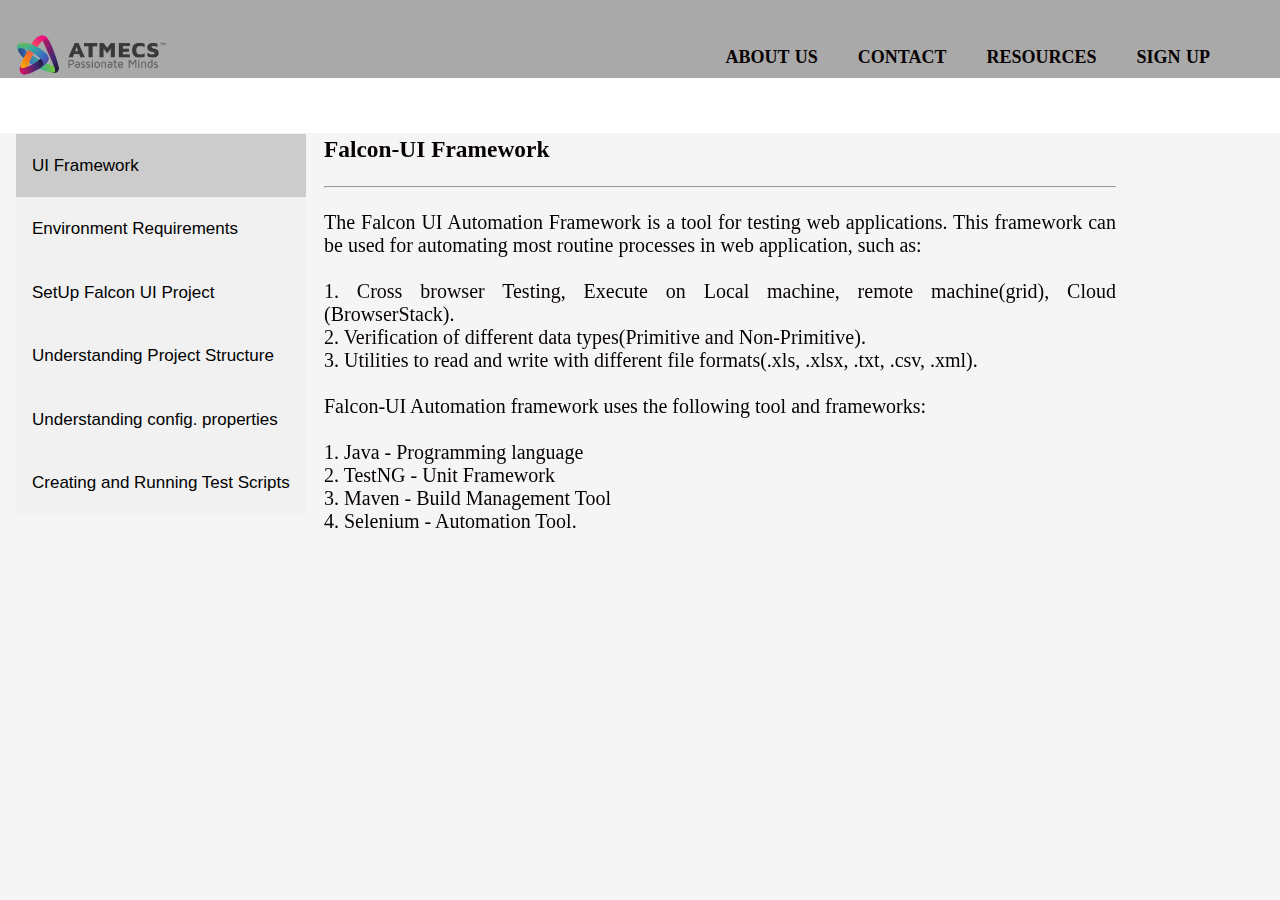
==== index.html @ 17f5da47 "Falcon" ====
<!DOCTYPE html>
<html>

<head>
    <meta name="viewport" content="width=device-width, initial-scale=1">
    <link rel="stylesheet" type="text/css" href="vendors/css/normalize.css">
    <link rel="stylesheet" type="text/css" href="vendors/css/Grid.css">
    <link rel="stylesheet" type="text/css" href="resources/css/style.css">
    <link rel="icon" type="image/x icon" href="resources/images/atmecs.jpg">
    <!-- <link rel="stylesheet" type="text/css" href="resources/css/dropdown.css">-->
    <link rel="stylesheet" href="https://cdnjs.cloudflare.com/ajax/libs/font-awesome/4.7.0/css/font-awesome.min.css">


</head>

<body>

    <header>
        <div class="header" id="myHeader">
            <nav class="logo">
                <img src="resources/images/cropped-logo2.png" alt="ATMECS">
                <div class="row" >
                    <ul class="main-nav">
                        <li class="bold"><a href="#"><b>About Us</b></a></li>
                        <li class="bold"><a href="#"><b>Contact</b></a></li>
                        <li class="bold"><a href="#"><b>Resources</b></a></li>
                        <li class="bold"><a href="#"><b>Sign Up</b></a></li>

                </div>
                </ul>
        </div>

        </nav>
        </div>
        &nbsp;
        <div class="content">
            <div class="tab">

                <button class="tablinks" onclick="openTab(event, 'framework')" id="defaultOpen">
                    UI Framework</button>
                <button class="tablinks" onclick="openTab(event, 'requirement')">Environment Requirements</button>
                <button class="tablinks" onclick="openTab(event, 'setup')">SetUp Falcon UI Project</button>
                <button class="tablinks" onclick="openTab(event, 'project')">Understanding Project Structure</button>
                <button class="tablinks" onclick="openTab(event, 'configproperty')">Understanding config.
                    properties</button>
                <button class="tablinks" onclick="openTab(event, 'script')">Creating and Running Test Scripts</button>
            </div>

            <div id="framework" class="tabcontent">
                <h3>Falcon-UI Framework</h3>&nbsp;
                <hr>&nbsp;&nbsp;
                <link href="resources/content/falconui.html" rel="import"/>

                

                <p class="bold">

                The Falcon UI Automation Framework is a tool for testing web applications.
                This framework can be used for automating most routine processes in web application, such as:<br><br>

                1. Cross browser Testing, Execute on Local machine, remote machine(grid), Cloud (BrowserStack).<br>
                2. Verification of different data types(Primitive and Non-Primitive).<br>
                3. Utilities to read and write with different file formats(.xls, .xlsx, .txt, .csv, .xml).<br><br>
                Falcon-UI Automation framework uses the following tool and frameworks:<br><br>

                1. Java - Programming language<br>
                2. TestNG - Unit Framework<br>
                3. Maven - Build Management Tool<br>
                4. Selenium - Automation Tool.
            </p>
            </div>

            <div id="requirement" class="tabcontent">
                <h3>Environment Requirements:</h3>&nbsp;
                <hr>&nbsp;&nbsp;
                <p class="bold">

                    <b>a)Configure Java and Maven</b><br><br>
                    Follow the steps mentioned in the below link:<br>
                    <a
                        href="https://www.mkyong.com/maven/how-to-install-maven-in-windows/">install-maven-in-windows</a><br><br>

                    <b>b) Eclipse IDE</b><br><br>
                    Follow the steps mentioned in the below link:<br>
                    <a
                        href="http://www.automationtestinghub.com/eclipse-ide-download-and-install/">eclipse-ide-download-and-install</a><br><br>

                    <b>C)TestNG</b><br><br>
                    Follow the steps mentioned in the below link:<br>
                    <a
                        href="http://toolsqa.com/selenium-webdriver/install-testng/">selenium-webdriver/install-testng</a><br><br>
                </p>
            </div>

            <div id="setup" class="tabcontent">
                <h3>Setup Falcon UI Project</h3>&nbsp;
                <hr>&nbsp;&nbsp;
                <p class="bold">

                    <b>Following are the steps to start Falcon-UI project for first time:</b><br><br>
                    Open Eclipse.<br>
                    Click on File menu and select New from given list then click on Maven Project.<br><br>
                    <img src="resources/images/Picture1.png"><br><br>

                    Click Next under Maven Project.<br><br>
                    <div class="center">
                        <div class="pagination">
                            <a class="active" href="documentation.html">Previous</a>
                            <a  href="#">Next</a>
                        </div>
                    </div><br><br>
                    <img src="resources/images/Picture2.png"><br><br>
                    Click Configure.<br><br>
                    <img src="resources/images/Picture3.png"><br><br>
                    Click on Add Remote Catalog.<br><br>
                    <img src="resources/images/Picture4.png"><br><br>
                    Enter below details under <b>Remote Archetype Catalog</b> window and click Ok.<br>
                    <b>A)Catalog File :</b><br>
                    http://10.10.10.150:8081/nexus/service/local/repositories/falcon/content/archetype-catalog.xml
                    <b>B)Description :</b><br> It can be any name to identify the Catalog say Falcon-Catalog.<br><br>
                    <img src="resources/images/Picture5.png"><br><br>
                    After Adding Remote Catalog It will show as <b>Remote: NameWhichYouGave</b> on Archetypes
                    Window<br>
                    Then click <b>Apply and Close</b> to save changes(after saving changes it will show all archetypes
                    of
                    falcon).<br><br>
                    <img src="resources/images/Picture6.png"><br><br>
                    <b>UnCheck</b> the option called <b>“Show the last version of Archetype only ”</b>(it will show you
                    all
                    old and new archetypes of falcon).<br><br>
                    <img src="resources/images/Picture7.png"><br><br>
                    Select <b>Falcon-UI Archetype</b> (with any version whatever we want eg . 0.1.0, 0.2.0 etc )as
                    Archetype ID
                    and then Click <b>Next.</b><br><br>
                    <img src="resources/images/Picture8.png"><br><br>
                    Enter <b>Group Id</b> and <b>Artifact Id,</b> <b>package</b> and Click <b>Finish.</b><br><br>
                    <img src="resources/images/Picture9.png"><br><br>
                    Once project gets created You will found <b>project structure</b> as following<br><br>
                    <img src="resources/images/Picture10.png"><br><br>



                </p>
            </div>
            <div id="project" class="tabcontent">
                <h3>Understanding Project Structure:</h3>&nbsp;
                <hr>&nbsp;&nbsp;
                <p class="bold"><b>In this, we will try to explore the project folder structure.</b><br><br>

                    1.src/main/java - Application/Library sources<br>
                    2.src/main/resources - Application/Library resources<br>
                    3.lib - Browser Executables<br>
                    4.pom.xml<br>
                    5.testng.xml<br><br>

                    <b>1.src/main/java - Application/Library sources:</b><br><br>
                    a)This source folder contains packages like runner, testsuite and testscript.<br>
                    b)The main package name follows as <b>${Group Id}.${Artifact Id}.</b><br>
                    c)Earlier, we have created <b>Artifact Id</b> as <b>'falconUI'</b> and <b>Group Id</b> as
                    <b>'com.qa.automation'.</b><br>
                    d)So Now, the package name will be <b>com.qa.automation.falconUI.</b><br>

                    e)For any application, if you want to add source code folder like utils, helper etc., you can very
                    well
                    create
                    <b>'utils/helper' folder under 'src/main/java/${packageName}' and keep all your domain
                        utils/helper</b>
                    under
                    it.<br><br>

                    &nbsp;<b> 1.1.${packageName}/runner/</b><br><br>
                    This folder contains <b>‘TestNGRunner.java’</b> file which has the purpose to set up <b>listeners,
                        suites to run</b>
                    to <b>testng.xml</b> and <b>upload TestNG results</b> (if configured, we will discuss this more
                    detailed
                    in <a href="Understanding
                config.properties">Understanding config.properties</a>).<br><br>
                    <u><b>NOTE: Just keep this file as it is unless you don’t have any specific
                            requirements.</b></u><br><br>
                    &nbsp;<b>1.2.${packageName}/testscript/</b><br>
                    This folder contains your actual test scripts to your application.<br><br>
                    &nbsp;<b>1.3.${packageName}/testsuite/</b><br>
                    This folder contains Base Test Suite file for your test scripts.<br><br>
                    <b>2.src/man/resources – Application/Library resources</b><br>
                    This resources folder contains domain specific resources and test data files.<br><br>
                    &nbsp;<b>2.1.suitefile/</b><br>This folder contains your application specific test suite files
                    where
                    you will mention test classes or packages.<br>
                    Multiple suite files can be added to src/main/resources/suitefile/ directory.<br>
                    Path of the suite files should be added in testng.xml.<br><br>
                    <img src="resources/images/Picture11.png" height="500" width="500"><br><br>
                    &nbsp;<b>2.2.config.properties</b><br>
                    This is the main entry for this project and its purpose is to set up the test environment, browser
                    details and other configurations like bug creation, capturing screenshot and uploading testNG
                    results.
                    We will discuss this file detailed in <a href="Understanding config.properties">Understanding
                        config.properties</a><br><br>
                    <img src="resources/images/Picture12.png" height="500" width="500"><br><br>
                    &nbsp;<b>2.3.jira.properties</b><br>
                    This is the file where we mention jira credentials for creation of a bug if there is any error or
                    failure.<br><br>
                    <img src="resources/images/Picture13.png" height="500" width="500"><br><br>
                    <b>3.lib/</b><br>
                    This is the folder which contains all the driver executable like
                    <b>chromedriver.exe,IEDriverServer.exe</b>
                    etc. This two drivers is provided by default. You can replace it with updated drivers and you can
                    add
                    gecko driver and MicrosoftEdge driver to lib folder.<br><br>
                    <img src="resources/images/Picture14.png"><br><br>
                    <b>4.pom.xml</b><br>
                    This is the main file where the Maven project info is stored and configured to run the test scripts,
                    manage all the falcon and other dependencies.<br><br>
                    <img src="resources/images/Picture15.png" height="500" width="500"><br><br>
                    <b>Note :</b> If you select archetype of version 0.2.0 then you need to do changes in pom.xml
                    file.You
                    need to change following tabs with given values.<br>
                    1.<falcon.ui.version><b>0.2.0</b></falcon.ui.version><br>
                    2.<release.repo.url>http://10.10.10.150:8081/nexus/content/repositories/falcon</release.repo.url>
                    <br>
                    Updated pom.xml will look like following:<br><br>
                    <img src="resources/images/Picture16.png" height="500" width="500"><br><br>
                    <b>5.testng.xml</b><br>
                    This is the master *.xml file where you will mention all the suite files as below:<br><br>
                    <img src="resources/images/Picture17.png" height="500" width="500"><br><br>
                </p>
            </div>
            <div id="configproperty" class="tabcontent">
                <h3>Understanding config. properties:</h3>&nbsp;
                <hr>&nbsp;&nbsp;
                <p class="bold">

                    This is the main file which set up the complete test project. Here we will discuss all the main
                    configurations one by one.<br><br>

                    <b>1.SuiteFileName</b> – This is the property where we store the master *.xml file.
                    In our case, it is testng.xml<br><br>

                    <b>2.Testreport.uploadurl</b>– This is the property where we store the report dashboard report
                    upload
                    URL. In
                    our case, it is <a
                        href="http://10.10.10.150:8083/testreport/upload">http://10.10.10.150:8083/testreport/upload</a><br><br>

                    <b>3.Onfailureimage.uploadurl</b> - This is the property where we store the report dashboard image
                    upload URL.
                    In our case, it is
                    <a href="http://10.10.10.150:8084/image/upload">http://10.10.10.150:8084/image/upload</a><br><br>

                    <b>4.Instances</b> – This is the property where we store the number of parallel instances to run. It
                    will
                    create numbers of threads to execute script parallel.<br><br>

                    <b>5.ClientName</b> – This is the property where we store the Client Name to identify the Report
                    Dashboard.<br><br>

                    <b>6.ModuleName</b> – This is the property where we store the list of suite files, comma separated,
                    to
                    execute.
                    Module name is the name of the suite file which are present in src/main/resources/suitefile/ without
                    extension. To add multiple modules(suites) provide multiple ModuleName values separated by comma
                    (,)<br><br>
                    For Example:<br><br>
                    ModuleName=sample1,sample2,sampe3<br><br>

                    <b>7.BrowserCaps</b> – This is the property where we store the test browser details according to
                    instances.<br><br>
                    <b>Note:</b> To add multiple browsers provide multiple BrowserCaps value separated by comma
                    (,).<br><br>
                    Supported OS: Win, Mac, Linux<br>
                    Supported Browsers: firefox (version<=46), chrome, ie, safari <br><br>For
                        Example:<br><br><b>WIN_7_chrome_66 (if instances
                            as 1)</b><br> <b>WIN_7_chrome_66, WIN_7_firefox_61 (if instances
                            as2)</b><br><br><b>8.Environment</b> – This is the property
                        where we store test environment details like<br> a.local (for local machine run),<br> b.grid
                        (for
                        Selenium
                        Grid Machine run)<br> c.browserstack (for Browser Stack run)<br><br> <b>9.GridIP</b> – This is
                        the
                        property where we
                        store grid machine details. This property will be picked only when the environment is
                        grid.<br><br>
                        <b>10.
                            automatic.bug.creation</b> – This is the property where we store a Boolean value to create a
                        bug
                        in
                        JIRA. If True, it will create a JIRA bug according to given properties in jira.properties If
                        False,
                        it won’t create any bug in JIRA even if there is an error or failure.<br><br> <b>11.
                            capture.screenshot</b>– This
                        is the property where we store a Boolean value to capture a screenshot on test failure. If True,
                        it
                        will capture a screenshot on test failure If False, it won’t capture any screenshot even if
                        there is
                        an error or failure.<br><br> <b>12. UploadResults</b>– This is the property where we store a
                        Boolean value to
                        upload the results on completion of execution. If True, it will upload the testNG results along
                        with
                        screenshot images (if capture.screenshot is true) and error messages if any. If False, it won’t
                        upload the testNG results upon completion of test execution.</p>
            </div>
            <div id="script" class="tabcontent">
                <h3>Creating and Running Test Scripts:</h3>&nbsp;
                <p>In this we will look how to create Test Scripts and execute them as per test requirement.<br><br>
                    1.Creation of Test Scripts:<br><br>
                    Create Your Test Scripts under testscript folder as shown in below.<br>
                    Create a simple class in testscript folder.<br><br>
                    <img src="resources/images/Picture18.png" height="500" width="500"><br><br>
                    2.Adding Test Scripts to Suite File:<br>
                    Create a Suite File under <b>src/main/resources/suitefile</b> and Add the Created Test Script to it
                    as
                    below:<br>
                    In sample.xml we need to add class which we want to execute.<br><br>
                    <img src="resources/images/Picture19.png" height="500" width="500"><br><br>
                    3.Adding Suite Files to testng.xml:<br>
                    Add created suite files to <b>testng.xml</b> as below:<br>
                    We can add more than one sample.xml files and this suites adds to testNG.xml file<br><br>
                    <img src="resources/images/Picture20.png" height="500" width="500"><br><br>
                    4.Setting up Test Environment in config.properties:<br>
                    Configure Test Environment under config.properties as below:<br><br>

                    Important Configurations:<br>
                    <b>a.testreport.uploadurl</b>– Report Dashboard Upload URL (if uploadResults=true)
                    <b>b.onfailureimage.uploadurl</b>– Report Dashboard Image Upload URL (if uploadResults=true &
                    capture.screenshot=true)<br><br>
                    <img src="resources/images/Picture21.png" height="500" width="500"><br><br>
                    <b>c.instances</b>– Number of Parallel Test Runs (1 for Single Run, 2 for Parallel Run)<br>
                    <b>d.ClientName</b>– Client Name to identify Reports under Report Dashboard<br>
                    <b>e.ModuleName</b>– This is the suite files separated by comma (,) without any extension. For
                    Example:
                    <b>demoSuite</b><br><br>
                    <img src="resources/images/Picture22.png" height="500" width="500"><br><br>
                    <b>f.BrowserCaps</b>– Browser and OS Details, Syntax will be
                    OSName_OSVersion_BrowserName_BrowserVersion
                    We can ‘ve multiple BrowserCaps for Parallel run when instances are more than 1.<br>
                    For Example:<br>
                    BrowserCaps=WIN_10_chrome_66 (when instances as 1).<br>
                    BrowserCaps=WIN_10_chrome_66,WIN_10_ie_11 (when instances as 2).<br><br>
                    <img src="resources/images/Picture23.png" height="500" width="500"><br><br>
                    <b>g.Environment/gridIp</b> – This will work as below:<br>
                    Local – To Run in the Local Machine.<br>
                    Grid – To Run in the Grid Machine (gridIP should be mentioned).<br>
                    Browserstack – To Run in the Cloud Machine (Browser Stack).<br><br>
                    <img src="resources/images/Picture24.png" height="500" width="500"><br><br>
                    <b>h.automatic.bug.creation</b> – To Create JIRA Issues if there is an error.<br>
                    <b>i.capture.screenshot</b> – To Capture Screenshot if there is an error.<br>
                    <b>j.uploadResults</b> – To Upload Results to Report Dashboard.<br><br>
                    <img src="resources/images/Picture25.png" height="500" width="500"><br><br>
                    <b>5.Running Test Scripts:</b><br>
                    To Run the Project, Right Click on the <b>Project</b> and Click on <b>Run as</b> and then <b>Maven
                        Test</b> as shown in
                    below:<br><br>
                    <img src="resources/images/Picture26.png" height="500" width="500">



                </p>
            </div>
            <div>
            </div>
            <script>
                function openTab(evt, tabName) {
                    var i, tabcontent, tablinks;
                    tabcontent = document.getElementsByClassName("tabcontent");
                    for (i = 0; i < tabcontent.length; i++) { tabcontent[i].style.display = "none"; }
                    tablinks = document.getElementsByClassName("tablinks"); for (i = 0; i < tablinks.length; i++) {
                        tablinks[i].className = tablinks[i].className.replace(" active", "");
                    }
                    document.getElementById(tabName).style.display = "block"; evt.currentTarget.className
                        += " active";
                } // Get the element with id="defaultOpen" and click on it
                document.getElementById("defaultOpen").click(); </script>

            <script>
                window.onscroll = function () { myFunction() };

                var header = document.getElementById("myHeader");
                var sticky = header.offsetTop;

                function myFunction() {
                    if (window.pageYOffset > sticky) {
                        header.classList.add("sticky");
                    } else {
                        header.classList.remove("sticky");
                    }
                }
            </script>
            <script>
                var extern = document.getElementsByTagName("link")[0].import;
                var absatz = extern.getElementsByTagName("p")[0];
                window.addEventListener("load", function () {
                    document.getElementsByTagName("html")[0].replaceChild(extern.getElementsByTagName("body")[0], document.getElementsByTagName("body")[0]);
                }, false);
            </script>
        </div>

</body>

</html>
---- vendors/css/Grid.css ----
/*  SECTIONS  ============================================================================= */

.section {
	clear: both;
	padding: 0px;
	margin: 0px;
}

/*  GROUPING  ============================================================================= */

.row {
    zoom: 1; /* For IE 6/7 (trigger hasLayout) */
}

.row:before,
.row:after {
    content:"";
    display:table;
}
.row:after {
    clear:both;
}

/*  GRID COLUMN SETUP   ==================================================================== */

.col {
	display: block;
	float:left;
	margin: 1% 0 1% 1.6%;
}

.col:first-child { margin-left: 0; } /* all browsers except IE6 and lower */


/*  REMOVE MARGINS AS ALL GO FULL WIDTH AT 480 PIXELS */

@media only screen and (max-width: 480px) {
	.col { 
		/*margin: 1% 0 1% 0%;*/
        margin: 0;
	}
}


/*  GRID OF TWO   ============================================================================= */


.span-2-of-2 {
	width: 100%;
}

.span-1-of-2 {
	width: 49.2%;
}

/*  GO FULL WIDTH AT LESS THAN 480 PIXELS */

@media only screen and (max-width: 480px) {
	.span-2-of-2 {
		width: 100%; 
	}
	.span-1-of-2 {
		width: 100%; 
	}
}


/*  GRID OF THREE   ============================================================================= */

	
.span-3-of-3 {
	width: 100%; 
}

.span-2-of-3 {
	width: 66.13%; 
}

.span-1-of-3 {
	width: 32.26%; 
}


/*  GO FULL WIDTH AT LESS THAN 480 PIXELS */

@media only screen and (max-width: 480px) {
	.span-3-of-3 {
		width: 100%; 
	}
	.span-2-of-3 {
		width: 100%; 
	}
	.span-1-of-3 {
		width: 100%;
	}
}

/*  GRID OF FOUR   ============================================================================= */

	
.span-4-of-4 {
	width: 100%; 
}

.span-3-of-4 {
	width: 74.6%; 
}

.span-2-of-4 {
	width: 49.2%; 
}

.span-1-of-4 {
	width: 23.8%; 
}


/*  GO FULL WIDTH AT LESS THAN 480 PIXELS */

@media only screen and (max-width: 480px) {
	.span-4-of-4 {
		width: 100%; 
	}
	.span-3-of-4 {
		width: 100%; 
	}
	.span-2-of-4 {
		width: 100%; 
	}
	.span-1-of-4 {
		width: 100%; 
	}
}


/*  GRID OF FIVE   ============================================================================= */

	
.span-5-of-5 {
	width: 100%;
}

.span-4-of-5 {
  	width: 79.68%; 
}

.span-3-of-5 {
  	width: 59.36%; 
}

.span-2-of-5 {
  	width: 39.04%;
}

.span-1-of-5 {
  	width: 18.72%;
}


/*  GO FULL WIDTH AT LESS THAN 480 PIXELS */

@media only screen and (max-width: 480px) {
	.span-5-of-5 {
		width: 100%; 
	}
	.span-4-of-5 {
		width: 100%; 
	}
	.span-3-of-5 {
		width: 100%; 
	}
	.span-2-of-5 {
		width: 100%; 
	}
	.span-1-of-5 {
		width: 100%; 
	}
}


/*  GRID OF SIX   ============================================================================= */


.span-6-of-6 {
	width: 100%;
}

.span-5-of-6 {
  	width: 83.06%;
}

.span-4-of-6 {
  	width: 66.13%;
}

.span-3-of-6 {
  	width: 49.2%;
}

.span-2-of-6 {
  	width: 32.26%;
}

.span-1-of-6 {
  	width: 15.33%;
}


/*  GO FULL WIDTH AT LESS THAN 480 PIXELS */

@media only screen and (max-width: 480px) {
	.span-6-of-6 {
		width: 100%; 
	}
	.span-5-of-6 {
		width: 100%; 
	}
	.span-4-of-6 {
		width: 100%; 
	}
	.span-3-of-6 {
		width: 100%; 
	}
	.span-2-of-6 {
		width: 100%; 
	}
	.span-1-of-6 {
		width: 100%; 
	}
}



/*  GRID OF SEVEN   ============================================================================= */


.span-7-of-7 {
	width: 100%;
}

.span-6-of-7 {
	width: 85.48%;
}

.span-5-of-7 {
  	width: 70.97%;
}

.span-4-of-7 {
  	width: 56.45%;
}

.span-3-of-7 {
  	width: 41.94%;
}

.span-2-of-7 {
  	width: 27.42%;
}

.span-1-of-7 {
  	width: 12.91%;
}


/*  GO FULL WIDTH AT LESS THAN 480 PIXELS */

@media only screen and (max-width: 480px) {
	.span-7-of-7 {
		width: 100%; 
	}
	.span-6-of-7 {
		width: 100%; 
	}
	.span-5-of-7 {
		width: 100%; 
	}
	.span-4-of-7 {
		width: 100%; 
	}
	.span-3-of-7 {
		width: 100%; 
	}
	.span-2-of-7 {
		width: 100%; 
	}
	.span-1-of-7 {
		width: 100%; 
	}
}


/*  GRID OF EIGHT   ============================================================================= */

	
.span-8-of-8 {
	width: 100%;
}

.span-7-of-8 {
	width: 87.3%; 
}

.span-6-of-8 {
	width: 74.6%; 
}

.span-5-of-8 {
	width: 61.9%; 
}

.span-4-of-8 {
	width: 49.2%; 
}

.span-3-of-8 {
	width: 36.5%;
}

.span-2-of-8 {
	width: 23.8%; 
}

.span-1-of-8 {
	width: 11.1%; 
}


/*  GO FULL WIDTH AT LESS THAN 480 PIXELS */

@media only screen and (max-width: 480px) {
	.span-8-of-8 {
		width: 100%; 
	}
	.span-7-of-8 {
		width: 100%; 
	}
	.span-6-of-8 {
		width: 100%; 
	}
	.span-5-of-8 {
		width: 100%; 
	}
	.span-4-of-8 {
		width: 100%; 
	}
	.span-3-of-8 {
		width: 100%; 
	}
	.span-2-of-8 {
		width: 100%; 
	}
	.span-1-of-8 {
		width: 100%; 
	}
}


/*  GRID OF NINE   ============================================================================= */


.span-9-of-9 {
	width: 100%;
}

.span-8-of-9 {
	width: 88.71%;
}

.span-7-of-9 {
	width: 77.42%; 
}

.span-6-of-9 {
	width: 66.13%; 
}

.span-5-of-9 {
	width: 54.84%; 
}

.span-4-of-9 {
	width: 43.55%; 
}

.span-3-of-9 {
	width: 32.26%;
}

.span-2-of-9 {
	width: 20.97%; 
}

.span-1-of-9 {
	width: 9.68%; 
}


/*  GO FULL WIDTH AT LESS THAN 480 PIXELS */

@media only screen and (max-width: 480px) {
	.span-9-of-9 {
		width: 100%; 
	}
	.span-8-of-9 {
		width: 100%; 
	}
	.span-7-of-9 {
		width: 100%; 
	}
	.span-6-of-9 {
		width: 100%; 
	}
	.span-5-of-9 {
		width: 100%; 
	}
	.span-4-of-9 {
		width: 100%; 
	}
	.span-3-of-9 {
		width: 100%; 
	}
	.span-2-of-9 {
		width: 100%; 
	}
	.span-1-of-9 {
		width: 100%; 
	}
}


/*  GRID OF TEN   ============================================================================= */


.span-10-of-10 {
	width: 100%;
}

.span-9-of-10 {
	width: 89.84%;
}

.span-8-of-10 {
	width: 79.68%;
}

.span-7-of-10 {
	width: 69.52%; 
}

.span-6-of-10 {
	width: 59.36%; 
}

.span-5-of-10 {
	width: 49.2%; 
}

.span-4-of-10 {
	width: 39.04%; 
}

.span-3-of-10 {
	width: 28.88%;
}

.span-2-of-10 {
	width: 18.72%; 
}

.span-1-of-10 {
	width: 8.56%; 
}


/*  GO FULL WIDTH AT LESS THAN 480 PIXELS */

@media only screen and (max-width: 480px) {
	.span-10-of-10 {
		width: 100%; 
	}
	.span-9-of-10 {
		width: 100%; 
	}
	.span-8-of-10 {
		width: 100%; 
	}
	.span-7-of-10 {
		width: 100%; 
	}
	.span-6-of-10 {
		width: 100%; 
	}
	.span-5-of-10 {
		width: 100%; 
	}
	.span-4-of-10 {
		width: 100%; 
	}
	.span-3-of-10 {
		width: 100%; 
	}
	.span-2-of-10 {
		width: 100%; 
	}
	.span-1-of-10 {
		width: 100%; 
	}
}


/*  GRID OF ELEVEN   ============================================================================= */

.span-11-of-11 {
	width: 100%;
}

.span-10-of-11 {
	width: 90.76%;
}

.span-9-of-11 {
	width: 81.52%;
}

.span-8-of-11 {
	width: 72.29%;
}

.span-7-of-11 {
	width: 63.05%; 
}

.span-6-of-11 {
	width: 53.81%; 
}

.span-5-of-11 {
	width: 44.58%; 
}

.span-4-of-11 {
	width: 35.34%; 
}

.span-3-of-11 {
	width: 26.1%;
}

.span-2-of-11 {
	width: 16.87%; 
}

.span-1-of-11 {
	width: 7.63%; 
}


/*  GO FULL WIDTH AT LESS THAN 480 PIXELS */

@media only screen and (max-width: 480px) {
	.span-11-of-11 {
		width: 100%; 
	}
	.span-10-of-11 {
		width: 100%; 
	}
	.span-9-of-11 {
		width: 100%; 
	}
	.span-8-of-11 {
		width: 100%; 
	}
	.span-7-of-11 {
		width: 100%; 
	}
	.span-6-of-11 {
		width: 100%; 
	}
	.span-5-of-11 {
		width: 100%; 
	}
	.span-4-of-11 {
		width: 100%; 
	}
	.span-3-of-11 {
		width: 100%; 
	}
	.span-2-of-11 {
		width: 100%; 
	}
	.span-1-of-11 {
		width: 100%; 
	}
}


/*  GRID OF TWELVE   ============================================================================= */

.span-12-of-12 {
	width: 100%;
}

.span-11-of-12 {
	width: 91.53%;
}

.span-10-of-12 {
	width: 83.06%;
}

.span-9-of-12 {
	width: 74.6%;
}

.span-8-of-12 {
	width: 66.13%;
}

.span-7-of-12 {
	width: 57.66%; 
}

.span-6-of-12 {
	width: 49.2%; 
}

.span-5-of-12 {
	width: 40.73%; 
}

.span-4-of-12 {
	width: 32.26%; 
}

.span-3-of-12 {
	width: 23.8%;
}

.span-2-of-12 {
	width: 15.33%; 
}

.span-1-of-12 {
	width: 6.86%; 
}


/*  GO FULL WIDTH AT LESS THAN 480 PIXELS */

@media only screen and (max-width: 480px) {
	.span-12-of-12 {
		width: 100%; 
	}
	.span-11-of-12 {
		width: 100%; 
	}
	.span-10-of-12 {
		width: 100%; 
	}
	.span-9-of-12 {
		width: 100%; 
	}
	.span-8-of-12 {
		width: 100%; 
	}
	.span-7-of-12 {
		width: 100%; 
	}
	.span-6-of-12 {
		width: 100%; 
	}
	.span-5-of-12 {
		width: 100%; 
	}
	.span-4-of-12 {
		width: 100%; 
	}
	.span-3-of-12 {
		width: 100%; 
	}
	.span-2-of-12 {
		width: 100%; 
	}
	.span-1-of-12 {
		width: 100%; 
	}
}
---- resources/css/style.css ----
/*-----BASIC SETUP-----*/

*{
    margin:0;
    padding:0;
    box-sizing: border-box;
    color:rgb(7, 1, 1);
    
}
html{
    background-color: whitesmoke;
    
    /*color:rgb(219, 213, 213);*/
    
    font-weight: 300;
    font-size: 20px;
    text-rendering: optimizeLegibility;
}

/*-----REUSABLE COMPONENTS-----*/

.row{
    max-width: 1140px;
    margin: 0 auto;
    
}

/*-----HEADINGS-----*/

h1{
margin-top:0;
margin-bottom: 20px;
color:black;
font-size: 240%;
font-weight: 300;
text-transform: uppercase;
letter-spacing: 1px;
word-spacing: 1px;
}

/*-----BUTTONS-----*/

.btn:link,
.btn:visited
{
    display:inline-block;
    padding:10px 30px;
    font-weight: 300;
    text-decoration: none;
    border-radius: 10px;
    color: white;
    transition: background-color 0.2s border 0.2s, color 0.2s;
}
.btn-full:link,
.btn-full:visited
{
   
    background-color:#e67e22;
    border:1px solid #e67e22;
    color: white;
}
.btn:hover,
.btn:active{
    background-color: #cf6d17;
}
.btn-ghost:link,
.btn-ghost-visited
{
    border:1px solid #e67e22;
    color:#e67e22;
}
.btn-full:hover, .btn-full:active{
    border:1px solid #cf6d17;
}
.btn-ghost:hover, .btn-ghost:active{
    border:1px solid #cf6d17;
    color: #fff;
}

/*-----HEADER-----*/

header{
    
    background-size: cover;
    background-position: center;
    background-color: white;
    height: auto;
}
.hero-text-box{
    position: absolute;
    top: 50%;
    left:35%;
    transform:translate(-50%,-50%);
}

/*-----LOGO-----*/



.logo img{
    
        height:auto;
        width:150px;
        position: absolute;
        float: left;
        margin-top: 20px;
    }
    

/*-----MAIN NAVIGATION-----*/

.main-nav{
    /* position: relative; */
    float:right;
    list-style: none;
    margin-top: 35px;
    word-spacing: 1px;
    content: Food Delivery;
    
}
.main-nav li{
    display: inline-block;
    margin-left: 40px;
    color: black;
}
.main-nav li a:link,
.main-nav li a:visited
{
    color: black;
    padding: 8px 0;
    text-decoration: none;
    text-transform: uppercase;
    font-size: 90%;

}

.main-nav li a:hover,
.main-nav li a:active{
    border-bottom: 2px solid #e67e22;
}
/*---MENU TABS---*/

li{
    float: left;
    display: block;
    }
    
    .row img{
       position: relative;
       float: right;
       right: 115%;
    }
.row li{
  margin-left: 40px;

}

  /*--DROPDOWN--*/
  .dropdown-content{


    display: none;
    position: absolute;
    background-color: aqua;
    min-width: 100px;;

  }
  .dropdown-content a{

float: none;
color: black;
padding: 12px 16px;
text-decoration: none;
display: block;
text-align: left;

  }

  .dropdown-content a:hover {
    background-color: #ddd;
   }
   
   .dropdown:hover .dropdown-content {
    display: block;
   }

/* Style the tab */
.tab {
  float: left;
  border: 1px solid #ccc;
  background-color: #f1f1f1;
  margin-top: 1.3%;
  width: auto;
  height: 100px;
  border: none;
  font-family: sans-serif;
  position: fixed;
  
}

/* Style the buttons inside the tab */
.tab button {
  display: block;
  background-color: inherit;
  color: black;
  padding: 22px 16px;
  width: 100%;
  border: none;
  outline: none;
  text-align: left;
  cursor: pointer;
  transition: 0.3s;
  font-size: 17px;
}

/* Change background color of buttons on hover */
.tab button:hover {
  background-color: #ddd;
}

/* Create an active/current "tab button" class */
.tab button.active {
  background-color: #ccc;
}

/* Style the tab content */
.tabcontent {
  float: left;
  padding: 0px 52px;
  width: 70%;
  border-left: none;
  height: auto;
  color: #ccc;
  margin-top: 1.5%;
  text-align: justify; 
  position: absolute;
  margin-left: 20%;
  
}
.tabcontent p{
  -webkit-font-smoothing: antialiased;

}

/*--BOLD TEXT--*/

.bold b{
  font-weight: bold;
}

/*---HEADER STICKY EFFECT---*/
.header {
  padding: 10px 16px;
background-color: darkgray;
  color: #f1f1f1;
}

.content {
  padding: 16px;
}

.sticky {
  position:fixed;
  top: 0;
  width: 100%;

}

.sticky + .content {
  padding-top: 102px;
}

* pagination */
 .pagination { 
    display: inline-block; 
    
} 
  
.pagination a { 
    font-weight:bold; 
    font-size:20px; 
    color: black; 
    padding: 8px 20px; 
    text-decoration: none; 
    float: left;
    
} 
.pagination a.active { 
    border-radius:10px;     
    background-color:blue; 
} 
.pagination a:hover:not(.active) { 
    background-color: #d4d5d2; 
    border-radius:10px; 
} 
.center {
    text-align: center;
  }

/*---FOOTER---*/
.footer {
  left: 0;
  width: 100%;
  height: 50px;
  background-color:black;
  color: white;
  margin-top: auto;
  text-align: center;
 }
 .fa {
  font-size: 30px;
  text-decoration: none;
  
}
.fa:hover {
    opacity: 0.7;
}
.fa-twitter {
  
  color: white;
  font-size:24px;
}
.fa-linkedin {
 
  color: white;
  font-size:24px;
}
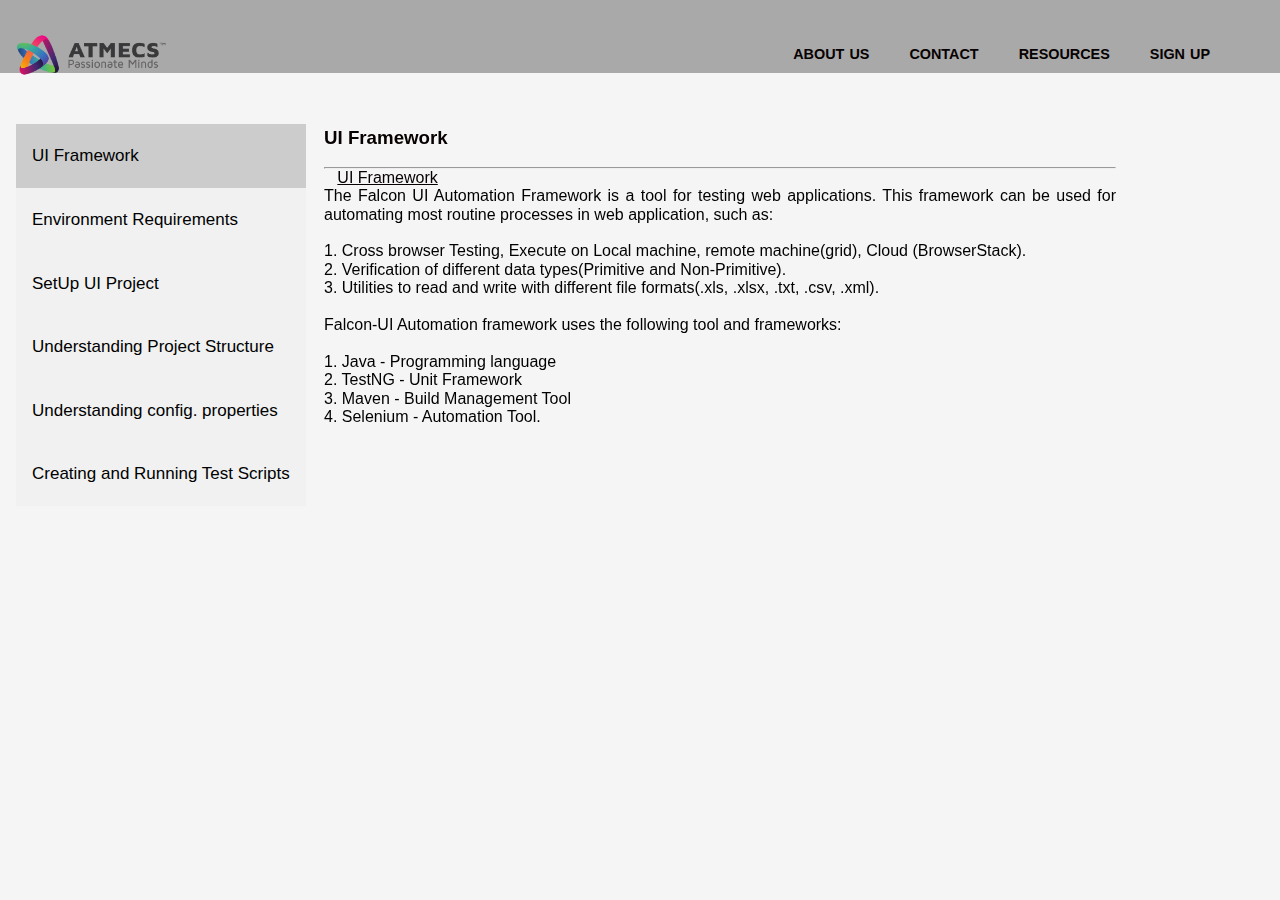
==== commit 9637df0e: "Falcon" ====
--- a/index.html
+++ b/index.html
@@ -19,7 +19,7 @@
         <div class="header" id="myHeader">
             <nav class="logo">
                 <img src="resources/images/cropped-logo2.png" alt="ATMECS">
-                <div class="row" >
+                <div class="row">
                     <ul class="main-nav">
                         <li class="bold"><a href="#"><b>About Us</b></a></li>
                         <li class="bold"><a href="#"><b>Contact</b></a></li>
@@ -32,28 +32,30 @@
 
         </nav>
         </div>
-        &nbsp;
-        <div class="content">
-            <div class="tab">
-
-                <button class="tablinks" onclick="openTab(event, 'framework')" id="defaultOpen">
-                    UI Framework</button>
-                <button class="tablinks" onclick="openTab(event, 'requirement')">Environment Requirements</button>
-                <button class="tablinks" onclick="openTab(event, 'setup')">SetUp Falcon UI Project</button>
-                <button class="tablinks" onclick="openTab(event, 'project')">Understanding Project Structure</button>
-                <button class="tablinks" onclick="openTab(event, 'configproperty')">Understanding config.
-                    properties</button>
-                <button class="tablinks" onclick="openTab(event, 'script')">Creating and Running Test Scripts</button>
-            </div>
-
-            <div id="framework" class="tabcontent">
-                <h3>Falcon-UI Framework</h3>&nbsp;
-                <hr>&nbsp;&nbsp;
-                <link href="resources/content/falconui.html" rel="import"/>
-
-                
-
-                <p class="bold">
+    </header>
+    &nbsp;
+    <div class="content">
+        <div class="tab">
+            <!-- <a href="resources/content/falconui.html" target="_framename">UI Framework</a> -->
+
+            <button class="tablinks" onclick="openTab(event, 'framework')" id="defaultOpen">
+                UI Framework</button>
+            <button class="tablinks" onclick="openTab(event, 'requirement')">Environment Requirements</button>
+            <button class="tablinks" onclick="openTab(event, 'setup')">SetUp UI Project</button>
+            <button class="tablinks" onclick="openTab(event, 'project')">Understanding Project Structure</button>
+            <button class="tablinks" onclick="openTab(event, 'configproperty')">Understanding config.
+                properties</button>
+            <button class="tablinks" onclick="openTab(event, 'script')">Creating and Running Test Scripts</button>
+        </div>
+
+        <div id="framework" class="tabcontent">
+            <h3>UI Framework</h3>&nbsp;
+            <hr>&nbsp;&nbsp;
+            <link href="resources/content/falconui.html" rel="import" />
+
+
+            <a href="resources/content/falconui.html" target="_self">UI Framework</a>
+            <p class="bold">
 
                 The Falcon UI Automation Framework is a tool for testing web applications.
                 This framework can be used for automating most routine processes in web application, such as:<br><br>
@@ -68,330 +70,325 @@
                 3. Maven - Build Management Tool<br>
                 4. Selenium - Automation Tool.
             </p>
-            </div>
-
-            <div id="requirement" class="tabcontent">
-                <h3>Environment Requirements:</h3>&nbsp;
-                <hr>&nbsp;&nbsp;
-                <p class="bold">
-
-                    <b>a)Configure Java and Maven</b><br><br>
-                    Follow the steps mentioned in the below link:<br>
-                    <a
-                        href="https://www.mkyong.com/maven/how-to-install-maven-in-windows/">install-maven-in-windows</a><br><br>
-
-                    <b>b) Eclipse IDE</b><br><br>
-                    Follow the steps mentioned in the below link:<br>
-                    <a
-                        href="http://www.automationtestinghub.com/eclipse-ide-download-and-install/">eclipse-ide-download-and-install</a><br><br>
-
-                    <b>C)TestNG</b><br><br>
-                    Follow the steps mentioned in the below link:<br>
-                    <a
-                        href="http://toolsqa.com/selenium-webdriver/install-testng/">selenium-webdriver/install-testng</a><br><br>
-                </p>
-            </div>
-
-            <div id="setup" class="tabcontent">
-                <h3>Setup Falcon UI Project</h3>&nbsp;
-                <hr>&nbsp;&nbsp;
-                <p class="bold">
-
-                    <b>Following are the steps to start Falcon-UI project for first time:</b><br><br>
-                    Open Eclipse.<br>
-                    Click on File menu and select New from given list then click on Maven Project.<br><br>
-                    <img src="resources/images/Picture1.png"><br><br>
-
-                    Click Next under Maven Project.<br><br>
-                    <div class="center">
-                        <div class="pagination">
-                            <a class="active" href="documentation.html">Previous</a>
-                            <a  href="#">Next</a>
-                        </div>
-                    </div><br><br>
-                    <img src="resources/images/Picture2.png"><br><br>
-                    Click Configure.<br><br>
-                    <img src="resources/images/Picture3.png"><br><br>
-                    Click on Add Remote Catalog.<br><br>
-                    <img src="resources/images/Picture4.png"><br><br>
-                    Enter below details under <b>Remote Archetype Catalog</b> window and click Ok.<br>
-                    <b>A)Catalog File :</b><br>
-                    http://10.10.10.150:8081/nexus/service/local/repositories/falcon/content/archetype-catalog.xml
-                    <b>B)Description :</b><br> It can be any name to identify the Catalog say Falcon-Catalog.<br><br>
-                    <img src="resources/images/Picture5.png"><br><br>
-                    After Adding Remote Catalog It will show as <b>Remote: NameWhichYouGave</b> on Archetypes
-                    Window<br>
-                    Then click <b>Apply and Close</b> to save changes(after saving changes it will show all archetypes
-                    of
-                    falcon).<br><br>
-                    <img src="resources/images/Picture6.png"><br><br>
-                    <b>UnCheck</b> the option called <b>“Show the last version of Archetype only ”</b>(it will show you
-                    all
-                    old and new archetypes of falcon).<br><br>
-                    <img src="resources/images/Picture7.png"><br><br>
-                    Select <b>Falcon-UI Archetype</b> (with any version whatever we want eg . 0.1.0, 0.2.0 etc )as
-                    Archetype ID
-                    and then Click <b>Next.</b><br><br>
-                    <img src="resources/images/Picture8.png"><br><br>
-                    Enter <b>Group Id</b> and <b>Artifact Id,</b> <b>package</b> and Click <b>Finish.</b><br><br>
-                    <img src="resources/images/Picture9.png"><br><br>
-                    Once project gets created You will found <b>project structure</b> as following<br><br>
-                    <img src="resources/images/Picture10.png"><br><br>
-
-
-
-                </p>
-            </div>
-            <div id="project" class="tabcontent">
-                <h3>Understanding Project Structure:</h3>&nbsp;
-                <hr>&nbsp;&nbsp;
-                <p class="bold"><b>In this, we will try to explore the project folder structure.</b><br><br>
-
-                    1.src/main/java - Application/Library sources<br>
-                    2.src/main/resources - Application/Library resources<br>
-                    3.lib - Browser Executables<br>
-                    4.pom.xml<br>
-                    5.testng.xml<br><br>
-
-                    <b>1.src/main/java - Application/Library sources:</b><br><br>
-                    a)This source folder contains packages like runner, testsuite and testscript.<br>
-                    b)The main package name follows as <b>${Group Id}.${Artifact Id}.</b><br>
-                    c)Earlier, we have created <b>Artifact Id</b> as <b>'falconUI'</b> and <b>Group Id</b> as
-                    <b>'com.qa.automation'.</b><br>
-                    d)So Now, the package name will be <b>com.qa.automation.falconUI.</b><br>
-
-                    e)For any application, if you want to add source code folder like utils, helper etc., you can very
-                    well
-                    create
-                    <b>'utils/helper' folder under 'src/main/java/${packageName}' and keep all your domain
-                        utils/helper</b>
-                    under
-                    it.<br><br>
-
-                    &nbsp;<b> 1.1.${packageName}/runner/</b><br><br>
-                    This folder contains <b>‘TestNGRunner.java’</b> file which has the purpose to set up <b>listeners,
-                        suites to run</b>
-                    to <b>testng.xml</b> and <b>upload TestNG results</b> (if configured, we will discuss this more
-                    detailed
-                    in <a href="Understanding
+        </div>
+
+        <div id="requirement" class="tabcontent">
+            <h3>Environment Requirements:</h3>&nbsp;
+            <hr>&nbsp;&nbsp;
+            <p class="bold">
+
+                <b>&bull; Configure Java and Maven</b><br><br>
+                Follow the steps mentioned in the below link:<br>
+                <a
+                    href="https://www.mkyong.com/maven/how-to-install-maven-in-windows/">install-maven-in-windows</a><br><br>
+
+                <b>&bull; Eclipse IDE</b><br><br>
+                Follow the steps mentioned in the below link:<br>
+                <a
+                    href="http://www.automationtestinghub.com/eclipse-ide-download-and-install/">eclipse-ide-download-and-install</a><br><br>
+
+                <b>&bull; TestNG</b><br><br>
+                Follow the steps mentioned in the below link:<br>
+                <a
+                    href="http://toolsqa.com/selenium-webdriver/install-testng/">selenium-webdriver/install-testng</a><br><br>
+            </p>
+        </div>
+
+        <div id="setup" class="tabcontent">
+            <h3>Setup UI Project</h3>&nbsp;
+            <hr>&nbsp;&nbsp;
+            <p class="bold">
+
+                <b>Following are the steps to start Falcon-UI project for first time:</b><br><br>
+                &bull; Open Eclipse.<br>
+                &bull; Click on File menu and select New from given list then click on Maven Project.<br><br>
+                <img src="resources/images/Picture1.png"><br><br>
+
+                &bull; Click Next under Maven Project.<br><br>
+                <div class="center">
+                    <div class="pagination">
+                        <a class="active" href="documentation.html">Previous</a>
+                        <a href="#">Next</a>
+                    </div>
+                </div><br><br>
+                <img src="resources/images/Picture2.png"><br><br>
+                &bull; Click Configure.<br><br>
+                <img src="resources/images/Picture3.png"><br><br>
+                &bull; Click on Add Remote Catalog.<br><br>
+                <img src="resources/images/Picture4.png"><br><br>
+                &bull; Enter below details under <b>Remote Archetype Catalog</b> window and click Ok.<br>
+                <b>A)Catalog File :</b><br>
+                http://10.10.10.150:8081/nexus/service/local/repositories/falcon/content/archetype-catalog.xml
+                <b>B)Description :</b><br> It can be any name to identify the Catalog say Falcon-Catalog.<br><br>
+                <img src="resources/images/Picture5.png"><br><br>
+                &bull; After Adding Remote Catalog It will show as <b>Remote: NameWhichYouGave</b> on Archetypes
+                Window<br>
+                &bull; Then click <b>Apply and Close</b> to save changes(after saving changes it will show all
+                archetypes
+                of
+                falcon).<br><br>
+                <img src="resources/images/Picture6.png"><br><br>
+                &bull; <b>UnCheck</b> the option called <b>“Show the last version of Archetype only ”</b>(it will show
+                you
+                all old and new archetypes of falcon).<br><br>
+                <img src="resources/images/Picture7.png"><br><br>
+                &bull; Select <b>Falcon-UI Archetype</b> (with any version whatever we want eg . 0.1.0, 0.2.0 etc )as
+                Archetype ID
+                and then Click <b>Next.</b><br><br>
+                <img src="resources/images/Picture8.png"><br><br>
+                &bull; Enter <b>Group Id</b> and <b>Artifact Id,</b> <b>package</b> and Click <b>Finish.</b><br><br>
+                <img src="resources/images/Picture9.png"><br><br>
+                &bull; Once project gets created You will found <b>project structure</b> as following<br><br>
+                <img src="resources/images/Picture10.png"><br><br>
+
+
+
+            </p>
+        </div>
+        <div id="project" class="tabcontent">
+            <h3>Understanding Project Structure:</h3>&nbsp;
+            <hr>&nbsp;&nbsp;
+            <p class="bold"><b>In this, we will try to explore the project folder structure.</b><br><br>
+
+                1.src/main/java - Application/Library sources<br>
+                2.src/main/resources - Application/Library resources<br>
+                3.lib - Browser Executables<br>
+                4.pom.xml<br>
+                5.testng.xml<br><br>
+
+                <b>1.src/main/java - Application/Library sources:</b><br><br>
+                &bull; This source folder contains packages like runner, testsuite and testscript.<br>
+                &bull; The main package name follows as <b>${Group Id}.${Artifact Id}.</b><br>
+                &bull; Earlier, we have created <b>Artifact Id</b> as <b>'falconUI'</b> and <b>Group Id</b> as
+                <b>'com.qa.automation'.</b><br>
+                &bull; So Now, the package name will be <b>com.qa.automation.falconUI.</b><br>
+
+                &bull; For any application, if you want to add source code folder like utils, helper etc., you can very
+                well
+                create
+                <b>'utils/helper' folder under 'src/main/java/${packageName}' and keep all your domain
+                    utils/helper</b>
+                under
+                it.<br><br>
+
+                <b> 1.1.${packageName}/runner/</b><br><br>
+                This folder contains <b>‘TestNGRunner.java’</b> file which has the purpose to set up <b>listeners,
+                    suites to run</b>
+                to <b>testng.xml</b> and <b>upload TestNG results</b> (if configured, we will discuss this more
+                detailed
+                in <a href="Understanding
                 config.properties">Understanding config.properties</a>).<br><br>
-                    <u><b>NOTE: Just keep this file as it is unless you don’t have any specific
-                            requirements.</b></u><br><br>
-                    &nbsp;<b>1.2.${packageName}/testscript/</b><br>
-                    This folder contains your actual test scripts to your application.<br><br>
-                    &nbsp;<b>1.3.${packageName}/testsuite/</b><br>
-                    This folder contains Base Test Suite file for your test scripts.<br><br>
-                    <b>2.src/man/resources – Application/Library resources</b><br>
-                    This resources folder contains domain specific resources and test data files.<br><br>
-                    &nbsp;<b>2.1.suitefile/</b><br>This folder contains your application specific test suite files
-                    where
-                    you will mention test classes or packages.<br>
-                    Multiple suite files can be added to src/main/resources/suitefile/ directory.<br>
-                    Path of the suite files should be added in testng.xml.<br><br>
-                    <img src="resources/images/Picture11.png" height="500" width="500"><br><br>
-                    &nbsp;<b>2.2.config.properties</b><br>
-                    This is the main entry for this project and its purpose is to set up the test environment, browser
-                    details and other configurations like bug creation, capturing screenshot and uploading testNG
-                    results.
-                    We will discuss this file detailed in <a href="Understanding config.properties">Understanding
-                        config.properties</a><br><br>
-                    <img src="resources/images/Picture12.png" height="500" width="500"><br><br>
-                    &nbsp;<b>2.3.jira.properties</b><br>
-                    This is the file where we mention jira credentials for creation of a bug if there is any error or
-                    failure.<br><br>
-                    <img src="resources/images/Picture13.png" height="500" width="500"><br><br>
-                    <b>3.lib/</b><br>
-                    This is the folder which contains all the driver executable like
-                    <b>chromedriver.exe,IEDriverServer.exe</b>
-                    etc. This two drivers is provided by default. You can replace it with updated drivers and you can
-                    add
-                    gecko driver and MicrosoftEdge driver to lib folder.<br><br>
-                    <img src="resources/images/Picture14.png"><br><br>
-                    <b>4.pom.xml</b><br>
-                    This is the main file where the Maven project info is stored and configured to run the test scripts,
-                    manage all the falcon and other dependencies.<br><br>
-                    <img src="resources/images/Picture15.png" height="500" width="500"><br><br>
-                    <b>Note :</b> If you select archetype of version 0.2.0 then you need to do changes in pom.xml
-                    file.You
-                    need to change following tabs with given values.<br>
-                    1.<falcon.ui.version><b>0.2.0</b></falcon.ui.version><br>
-                    2.<release.repo.url>http://10.10.10.150:8081/nexus/content/repositories/falcon</release.repo.url>
-                    <br>
-                    Updated pom.xml will look like following:<br><br>
-                    <img src="resources/images/Picture16.png" height="500" width="500"><br><br>
-                    <b>5.testng.xml</b><br>
-                    This is the master *.xml file where you will mention all the suite files as below:<br><br>
-                    <img src="resources/images/Picture17.png" height="500" width="500"><br><br>
-                </p>
-            </div>
-            <div id="configproperty" class="tabcontent">
-                <h3>Understanding config. properties:</h3>&nbsp;
-                <hr>&nbsp;&nbsp;
-                <p class="bold">
-
-                    This is the main file which set up the complete test project. Here we will discuss all the main
-                    configurations one by one.<br><br>
-
-                    <b>1.SuiteFileName</b> – This is the property where we store the master *.xml file.
-                    In our case, it is testng.xml<br><br>
-
-                    <b>2.Testreport.uploadurl</b>– This is the property where we store the report dashboard report
-                    upload
-                    URL. In
-                    our case, it is <a
-                        href="http://10.10.10.150:8083/testreport/upload">http://10.10.10.150:8083/testreport/upload</a><br><br>
-
-                    <b>3.Onfailureimage.uploadurl</b> - This is the property where we store the report dashboard image
-                    upload URL.
-                    In our case, it is
-                    <a href="http://10.10.10.150:8084/image/upload">http://10.10.10.150:8084/image/upload</a><br><br>
-
-                    <b>4.Instances</b> – This is the property where we store the number of parallel instances to run. It
-                    will
-                    create numbers of threads to execute script parallel.<br><br>
-
-                    <b>5.ClientName</b> – This is the property where we store the Client Name to identify the Report
-                    Dashboard.<br><br>
-
-                    <b>6.ModuleName</b> – This is the property where we store the list of suite files, comma separated,
-                    to
-                    execute.
-                    Module name is the name of the suite file which are present in src/main/resources/suitefile/ without
-                    extension. To add multiple modules(suites) provide multiple ModuleName values separated by comma
-                    (,)<br><br>
-                    For Example:<br><br>
-                    ModuleName=sample1,sample2,sampe3<br><br>
-
-                    <b>7.BrowserCaps</b> – This is the property where we store the test browser details according to
-                    instances.<br><br>
-                    <b>Note:</b> To add multiple browsers provide multiple BrowserCaps value separated by comma
-                    (,).<br><br>
-                    Supported OS: Win, Mac, Linux<br>
-                    Supported Browsers: firefox (version<=46), chrome, ie, safari <br><br>For
-                        Example:<br><br><b>WIN_7_chrome_66 (if instances
-                            as 1)</b><br> <b>WIN_7_chrome_66, WIN_7_firefox_61 (if instances
-                            as2)</b><br><br><b>8.Environment</b> – This is the property
-                        where we store test environment details like<br> a.local (for local machine run),<br> b.grid
-                        (for
-                        Selenium
-                        Grid Machine run)<br> c.browserstack (for Browser Stack run)<br><br> <b>9.GridIP</b> – This is
-                        the
-                        property where we
-                        store grid machine details. This property will be picked only when the environment is
-                        grid.<br><br>
-                        <b>10.
-                            automatic.bug.creation</b> – This is the property where we store a Boolean value to create a
-                        bug
-                        in
-                        JIRA. If True, it will create a JIRA bug according to given properties in jira.properties If
-                        False,
-                        it won’t create any bug in JIRA even if there is an error or failure.<br><br> <b>11.
-                            capture.screenshot</b>– This
-                        is the property where we store a Boolean value to capture a screenshot on test failure. If True,
-                        it
-                        will capture a screenshot on test failure If False, it won’t capture any screenshot even if
-                        there is
-                        an error or failure.<br><br> <b>12. UploadResults</b>– This is the property where we store a
-                        Boolean value to
-                        upload the results on completion of execution. If True, it will upload the testNG results along
-                        with
-                        screenshot images (if capture.screenshot is true) and error messages if any. If False, it won’t
-                        upload the testNG results upon completion of test execution.</p>
-            </div>
-            <div id="script" class="tabcontent">
-                <h3>Creating and Running Test Scripts:</h3>&nbsp;
-                <p>In this we will look how to create Test Scripts and execute them as per test requirement.<br><br>
-                    1.Creation of Test Scripts:<br><br>
-                    Create Your Test Scripts under testscript folder as shown in below.<br>
-                    Create a simple class in testscript folder.<br><br>
-                    <img src="resources/images/Picture18.png" height="500" width="500"><br><br>
-                    2.Adding Test Scripts to Suite File:<br>
-                    Create a Suite File under <b>src/main/resources/suitefile</b> and Add the Created Test Script to it
-                    as
-                    below:<br>
-                    In sample.xml we need to add class which we want to execute.<br><br>
-                    <img src="resources/images/Picture19.png" height="500" width="500"><br><br>
-                    3.Adding Suite Files to testng.xml:<br>
-                    Add created suite files to <b>testng.xml</b> as below:<br>
-                    We can add more than one sample.xml files and this suites adds to testNG.xml file<br><br>
-                    <img src="resources/images/Picture20.png" height="500" width="500"><br><br>
-                    4.Setting up Test Environment in config.properties:<br>
-                    Configure Test Environment under config.properties as below:<br><br>
-
-                    Important Configurations:<br>
-                    <b>a.testreport.uploadurl</b>– Report Dashboard Upload URL (if uploadResults=true)
-                    <b>b.onfailureimage.uploadurl</b>– Report Dashboard Image Upload URL (if uploadResults=true &
-                    capture.screenshot=true)<br><br>
-                    <img src="resources/images/Picture21.png" height="500" width="500"><br><br>
-                    <b>c.instances</b>– Number of Parallel Test Runs (1 for Single Run, 2 for Parallel Run)<br>
-                    <b>d.ClientName</b>– Client Name to identify Reports under Report Dashboard<br>
-                    <b>e.ModuleName</b>– This is the suite files separated by comma (,) without any extension. For
-                    Example:
-                    <b>demoSuite</b><br><br>
-                    <img src="resources/images/Picture22.png" height="500" width="500"><br><br>
-                    <b>f.BrowserCaps</b>– Browser and OS Details, Syntax will be
-                    OSName_OSVersion_BrowserName_BrowserVersion
-                    We can ‘ve multiple BrowserCaps for Parallel run when instances are more than 1.<br>
-                    For Example:<br>
-                    BrowserCaps=WIN_10_chrome_66 (when instances as 1).<br>
-                    BrowserCaps=WIN_10_chrome_66,WIN_10_ie_11 (when instances as 2).<br><br>
-                    <img src="resources/images/Picture23.png" height="500" width="500"><br><br>
-                    <b>g.Environment/gridIp</b> – This will work as below:<br>
-                    Local – To Run in the Local Machine.<br>
-                    Grid – To Run in the Grid Machine (gridIP should be mentioned).<br>
-                    Browserstack – To Run in the Cloud Machine (Browser Stack).<br><br>
-                    <img src="resources/images/Picture24.png" height="500" width="500"><br><br>
-                    <b>h.automatic.bug.creation</b> – To Create JIRA Issues if there is an error.<br>
-                    <b>i.capture.screenshot</b> – To Capture Screenshot if there is an error.<br>
-                    <b>j.uploadResults</b> – To Upload Results to Report Dashboard.<br><br>
-                    <img src="resources/images/Picture25.png" height="500" width="500"><br><br>
-                    <b>5.Running Test Scripts:</b><br>
-                    To Run the Project, Right Click on the <b>Project</b> and Click on <b>Run as</b> and then <b>Maven
-                        Test</b> as shown in
-                    below:<br><br>
-                    <img src="resources/images/Picture26.png" height="500" width="500">
-
-
-
-                </p>
-            </div>
-            <div>
-            </div>
-            <script>
-                function openTab(evt, tabName) {
-                    var i, tabcontent, tablinks;
-                    tabcontent = document.getElementsByClassName("tabcontent");
-                    for (i = 0; i < tabcontent.length; i++) { tabcontent[i].style.display = "none"; }
-                    tablinks = document.getElementsByClassName("tablinks"); for (i = 0; i < tablinks.length; i++) {
-                        tablinks[i].className = tablinks[i].className.replace(" active", "");
-                    }
-                    document.getElementById(tabName).style.display = "block"; evt.currentTarget.className
-                        += " active";
-                } // Get the element with id="defaultOpen" and click on it
-                document.getElementById("defaultOpen").click(); </script>
-
-            <script>
-                window.onscroll = function () { myFunction() };
-
-                var header = document.getElementById("myHeader");
-                var sticky = header.offsetTop;
-
-                function myFunction() {
-                    if (window.pageYOffset > sticky) {
-                        header.classList.add("sticky");
-                    } else {
-                        header.classList.remove("sticky");
-                    }
+                <u><b>NOTE: Just keep this file as it is unless you don’t have any specific
+                        requirements.</b></u><br><br>
+                &nbsp;<b>1.2.${packageName}/testscript/</b><br>
+                This folder contains your actual test scripts to your application.<br><br>
+                &nbsp;<b>1.3.${packageName}/testsuite/</b><br>
+                This folder contains Base Test Suite file for your test scripts.<br><br>
+                <b>2.src/man/resources – Application/Library resources</b><br>
+                This resources folder contains domain specific resources and test data files.<br><br>
+                &nbsp;<b>2.1.suitefile/</b><br>This folder contains your application specific test suite files
+                where
+                you will mention test classes or packages.<br>
+                &bull; Multiple suite files can be added to src/main/resources/suitefile/ directory.<br>
+                &bull; Path of the suite files should be added in testng.xml.<br><br>
+                <img src="resources/images/Picture11.png" height="500" width="500"><br><br>
+                &nbsp;<b>2.2.config.properties</b><br>
+                This is the main entry for this project and its purpose is to set up the test environment, browser
+                details and other configurations like bug creation, capturing screenshot and uploading testNG
+                results.
+                We will discuss this file detailed in <a href="Understanding config.properties">Understanding
+                    config.properties</a><br><br>
+                <img src="resources/images/Picture12.png" height="500" width="500"><br><br>
+                &nbsp;<b>2.3.jira.properties</b><br>
+                This is the file where we mention jira credentials for creation of a bug if there is any error or
+                failure.<br><br>
+                <img src="resources/images/Picture13.png" height="500" width="500"><br><br>
+                <b>3.lib/</b><br>
+                This is the folder which contains all the driver executable like
+                <b>chromedriver.exe,IEDriverServer.exe</b>
+                etc. This two drivers is provided by default. You can replace it with updated drivers and you can
+                add
+                gecko driver and MicrosoftEdge driver to lib folder.<br><br>
+                <img src="resources/images/Picture14.png"><br><br>
+                <b>4.pom.xml</b><br>
+                This is the main file where the Maven project info is stored and configured to run the test scripts,
+                manage all the falcon and other dependencies.<br><br>
+                <img src="resources/images/Picture15.png" height="500" width="500"><br><br>
+                <b>Note :</b> If you select archetype of version 0.2.0 then you need to do changes in pom.xml
+                file.You
+                need to change following tabs with given values.<br>
+                1.<falcon.ui.version><b>0.2.0</b></falcon.ui.version><br>
+                2.<release.repo.url>http://10.10.10.150:8081/nexus/content/repositories/falcon</release.repo.url>
+                <br>
+                Updated pom.xml will look like following:<br><br>
+                <img src="resources/images/Picture16.png" height="500" width="500"><br><br>
+                <b>5.testng.xml</b><br>
+                This is the master *.xml file where you will mention all the suite files as below:<br><br>
+                <img src="resources/images/Picture17.png" height="500" width="500"><br><br>
+            </p>
+        </div>
+        <div id="configproperty" class="tabcontent">
+            <h3>Understanding config. properties:</h3>&nbsp;
+            <hr>&nbsp;&nbsp;
+            <p class="bold">
+
+                This is the main file which set up the complete test project. Here we will discuss all the main
+                configurations one by one.<br><br>
+
+                <b>1.SuiteFileName</b> – This is the property where we store the master *.xml file.
+                In our case, it is testng.xml<br><br>
+
+                <b>2.Testreport.uploadurl</b>– This is the property where we store the report dashboard report
+                upload
+                URL. In
+                our case, it is <a
+                    href="http://10.10.10.150:8083/testreport/upload">http://10.10.10.150:8083/testreport/upload</a><br><br>
+
+                <b>3.Onfailureimage.uploadurl</b> - This is the property where we store the report dashboard image
+                upload URL.
+                In our case, it is
+                <a href="http://10.10.10.150:8084/image/upload">http://10.10.10.150:8084/image/upload</a><br><br>
+
+                <b>4.Instances</b> – This is the property where we store the number of parallel instances to run. It
+                will
+                create numbers of threads to execute script parallel.<br><br>
+
+                <b>5.ClientName</b> – This is the property where we store the Client Name to identify the Report
+                Dashboard.<br><br>
+
+                <b>6.ModuleName</b> – This is the property where we store the list of suite files, comma separated,
+                to
+                execute.
+                Module name is the name of the suite file which are present in src/main/resources/suitefile/ without
+                extension. To add multiple modules(suites) provide multiple ModuleName values separated by comma
+                (,)<br><br>
+                For Example:<br><br>
+                ModuleName=sample1,sample2,sampe3<br><br>
+
+                <b>7.BrowserCaps</b> – This is the property where we store the test browser details according to
+                instances.<br><br>
+                <b>Note:</b> To add multiple browsers provide multiple BrowserCaps value separated by comma
+                (,).<br><br>
+                Supported OS: Win, Mac, Linux<br>
+                Supported Browsers: firefox (version<=46), chrome, ie, safari <br><br>For
+                    Example:<br><br><b>WIN_7_chrome_66 (if instances
+                        as 1)</b><br> <b>WIN_7_chrome_66, WIN_7_firefox_61 (if instances
+                        as2)</b><br><br><b>8.Environment</b> – This is the property
+                    where we store test environment details like<br> a.local (for local machine run),<br> b.grid
+                    (for
+                    Selenium
+                    Grid Machine run)<br> c.browserstack (for Browser Stack run)<br><br> <b>9.GridIP</b> – This is
+                    the
+                    property where we
+                    store grid machine details. This property will be picked only when the environment is
+                    grid.<br><br>
+                    <b>10.
+                        automatic.bug.creation</b> – This is the property where we store a Boolean value to create a
+                    bug
+                    in
+                    JIRA. If True, it will create a JIRA bug according to given properties in jira.properties If
+                    False,
+                    it won’t create any bug in JIRA even if there is an error or failure.<br><br> <b>11.
+                        capture.screenshot</b>– This
+                    is the property where we store a Boolean value to capture a screenshot on test failure. If True,
+                    it
+                    will capture a screenshot on test failure If False, it won’t capture any screenshot even if
+                    there is
+                    an error or failure.<br><br> <b>12. UploadResults</b>– This is the property where we store a
+                    Boolean value to
+                    upload the results on completion of execution. If True, it will upload the testNG results along
+                    with
+                    screenshot images (if capture.screenshot is true) and error messages if any. If False, it won’t
+                    upload the testNG results upon completion of test execution.</p>
+        </div>
+        <div id="script" class="tabcontent">
+            <h3>Creating and Running Test Scripts:</h3>&nbsp;
+            <p>In this we will look how to create Test Scripts and execute them as per test requirement.<br><br>
+                1.Creation of Test Scripts:<br><br>
+                Create Your Test Scripts under testscript folder as shown in below.<br>
+                Create a simple class in testscript folder.<br><br>
+                <img src="resources/images/Picture18.png" height="500" width="500"><br><br>
+                2.Adding Test Scripts to Suite File:<br>
+                Create a Suite File under <b>src/main/resources/suitefile</b> and Add the Created Test Script to it
+                as
+                below:<br>
+                In sample.xml we need to add class which we want to execute.<br><br>
+                <img src="resources/images/Picture19.png" height="500" width="500"><br><br>
+                3.Adding Suite Files to testng.xml:<br>
+                Add created suite files to <b>testng.xml</b> as below:<br>
+                We can add more than one sample.xml files and this suites adds to testNG.xml file<br><br>
+                <img src="resources/images/Picture20.png" height="500" width="500"><br><br>
+                4.Setting up Test Environment in config.properties:<br>
+                Configure Test Environment under config.properties as below:<br><br>
+
+                Important Configurations:<br>
+                <b>a.testreport.uploadurl</b>– Report Dashboard Upload URL (if uploadResults=true)
+                <b>b.onfailureimage.uploadurl</b>– Report Dashboard Image Upload URL (if uploadResults=true &
+                capture.screenshot=true)<br><br>
+                <img src="resources/images/Picture21.png" height="500" width="500"><br><br>
+                <b>c.instances</b>– Number of Parallel Test Runs (1 for Single Run, 2 for Parallel Run)<br>
+                <b>d.ClientName</b>– Client Name to identify Reports under Report Dashboard<br>
+                <b>e.ModuleName</b>– This is the suite files separated by comma (,) without any extension. For
+                Example:
+                <b>demoSuite</b><br><br>
+                <img src="resources/images/Picture22.png" height="500" width="500"><br><br>
+                <b>f.BrowserCaps</b>– Browser and OS Details, Syntax will be
+                OSName_OSVersion_BrowserName_BrowserVersion
+                We can ‘ve multiple BrowserCaps for Parallel run when instances are more than 1.<br>
+                For Example:<br>
+                BrowserCaps=WIN_10_chrome_66 (when instances as 1).<br>
+                BrowserCaps=WIN_10_chrome_66,WIN_10_ie_11 (when instances as 2).<br><br>
+                <img src="resources/images/Picture23.png" height="500" width="500"><br><br>
+                <b>g.Environment/gridIp</b> – This will work as below:<br>
+                 Local – To Run in the Local Machine.<br>
+                 Grid – To Run in the Grid Machine (gridIP should be mentioned).<br>
+                 Browserstack – To Run in the Cloud Machine (Browser Stack).<br><br>
+                <img src="resources/images/Picture24.png" height="500" width="500"><br><br>
+                <b>h.automatic.bug.creation</b> – To Create JIRA Issues if there is an error.<br>
+                <b>i.capture.screenshot</b> – To Capture Screenshot if there is an error.<br>
+                <b>j.uploadResults</b> – To Upload Results to Report Dashboard.<br><br>
+                <img src="resources/images/Picture25.png" height="500" width="500"><br><br>
+                <b>5.Running Test Scripts:</b><br>
+                To Run the Project, Right Click on the <b>Project</b> and Click on <b>Run as</b> and then <b>Maven
+                    Test</b> as shown in
+                below:<br><br>
+                <img src="resources/images/Picture26.png" height="500" width="500">
+
+
+
+            </p>
+        </div>
+        <div>
+        </div>
+        <script>
+            function openTab(evt, tabName) {
+                var i, tabcontent, tablinks;
+                tabcontent = document.getElementsByClassName("tabcontent");
+                for (i = 0; i < tabcontent.length; i++) { tabcontent[i].style.display = "none"; }
+                tablinks = document.getElementsByClassName("tablinks"); for (i = 0; i < tablinks.length; i++) {
+                    tablinks[i].className = tablinks[i].className.replace(" active", "");
                 }
-            </script>
-            <script>
-                var extern = document.getElementsByTagName("link")[0].import;
-                var absatz = extern.getElementsByTagName("p")[0];
-                window.addEventListener("load", function () {
-                    document.getElementsByTagName("html")[0].replaceChild(extern.getElementsByTagName("body")[0], document.getElementsByTagName("body")[0]);
-                }, false);
-            </script>
-        </div>
+                document.getElementById(tabName).style.display = "block"; evt.currentTarget.className
+                    += " active";
+            } // Get the element with id="defaultOpen" and click on it
+            document.getElementById("defaultOpen").click(); </script>
+
+        <script>
+            window.onscroll = function () { myFunction() };
+
+            var header = document.getElementById("myHeader");
+            var sticky = header.offsetTop;
+
+            function myFunction() {
+                if (window.pageYOffset > sticky) {
+                    header.classList.add("sticky");
+                } else {
+                    header.classList.remove("sticky");
+                }
+            }
+        </script>
+
+    </div>
 
 </body>
 
--- a/resources/css/style.css
+++ b/resources/css/style.css
@@ -13,8 +13,10 @@
     /*color:rgb(219, 213, 213);*/
     
     font-weight: 300;
-    font-size: 20px;
+    font-size: 16px;
     text-rendering: optimizeLegibility;
+    font-family: Arial, Helvetica, sans-serif;
+    padding: 0px 0px 20px;
 }
 
 /*-----REUSABLE COMPONENTS-----*/
@@ -115,8 +117,6 @@
     list-style: none;
     margin-top: 35px;
     word-spacing: 1px;
-    content: Food Delivery;
-    
 }
 .main-nav li{
     display: inline-block;
@@ -144,7 +144,7 @@
     float: left;
     display: block;
     }
-    
+
     .row img{
        position: relative;
        float: right;
@@ -235,13 +235,17 @@
   text-align: justify; 
   position: absolute;
   margin-left: 20%;
-  
+
 }
 .tabcontent p{
-  -webkit-font-smoothing: antialiased;
-
-}
-
+  color: #000000;
+  font: 16px;
+  font-family: Arial, Helvetica, sans-serif;
+  padding: 0px 0px 20px;
+}
+
+
+  
 /*--BOLD TEXT--*/
 
 .bold b{
@@ -251,7 +255,7 @@
 /*---HEADER STICKY EFFECT---*/
 .header {
   padding: 10px 16px;
-background-color: darkgray;
+  background-color: darkgray;
   color: #f1f1f1;
 }
 
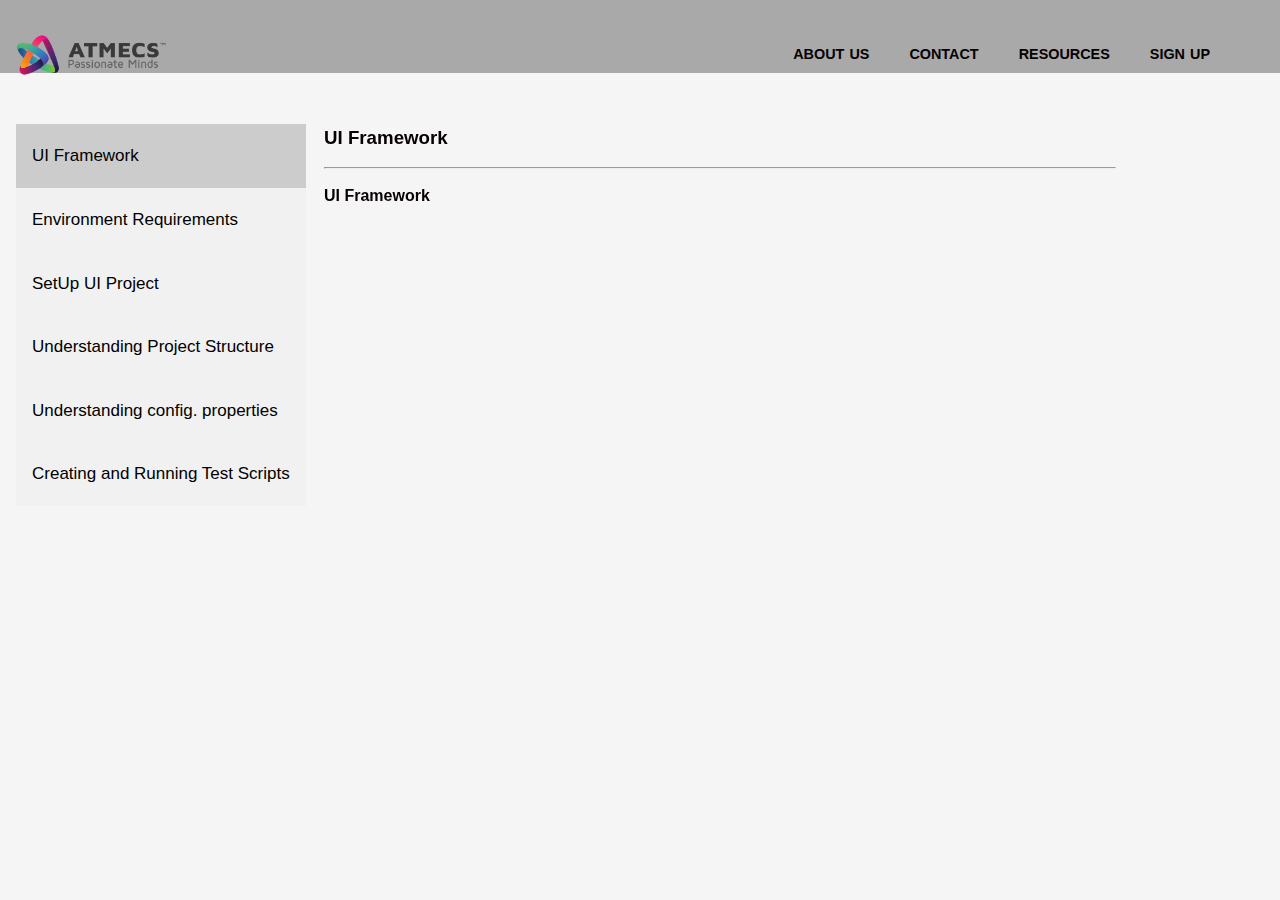
==== commit 72a3f391: "Falcon Doc" ====
--- a/index.html
+++ b/index.html
@@ -25,13 +25,13 @@
                         <li class="bold"><a href="#"><b>Contact</b></a></li>
                         <li class="bold"><a href="#"><b>Resources</b></a></li>
                         <li class="bold"><a href="#"><b>Sign Up</b></a></li>
-
+                    </ul>
                 </div>
-                </ul>
-        </div>
-
-        </nav>
-        </div>
+            </nav>
+        </div>
+
+
+
     </header>
     &nbsp;
     <div class="content">
@@ -54,8 +54,11 @@
             <link href="resources/content/falconui.html" rel="import" />
 
 
-            <a href="resources/content/falconui.html" target="_self">UI Framework</a>
-            <p class="bold">
+            <h4>UI Framework</h4>
+
+
+            <!-- <p class="bold">
+
 
                 The Falcon UI Automation Framework is a tool for testing web applications.
                 This framework can be used for automating most routine processes in web application, such as:<br><br>
@@ -69,7 +72,7 @@
                 2. TestNG - Unit Framework<br>
                 3. Maven - Build Management Tool<br>
                 4. Selenium - Automation Tool.
-            </p>
+            </p> -->
         </div>
 
         <div id="requirement" class="tabcontent">
--- a/resources/css/style.css
+++ b/resources/css/style.css
@@ -233,7 +233,7 @@
   color: #ccc;
   margin-top: 1.5%;
   text-align: justify; 
-  position: absolute;
+  position: fixed;
   margin-left: 20%;
 
 }
@@ -329,3 +329,7 @@
   color: white;
   font-size:24px;
 }
+h4::before{
+  content: url(resources/content/falconui.html);
+
+}